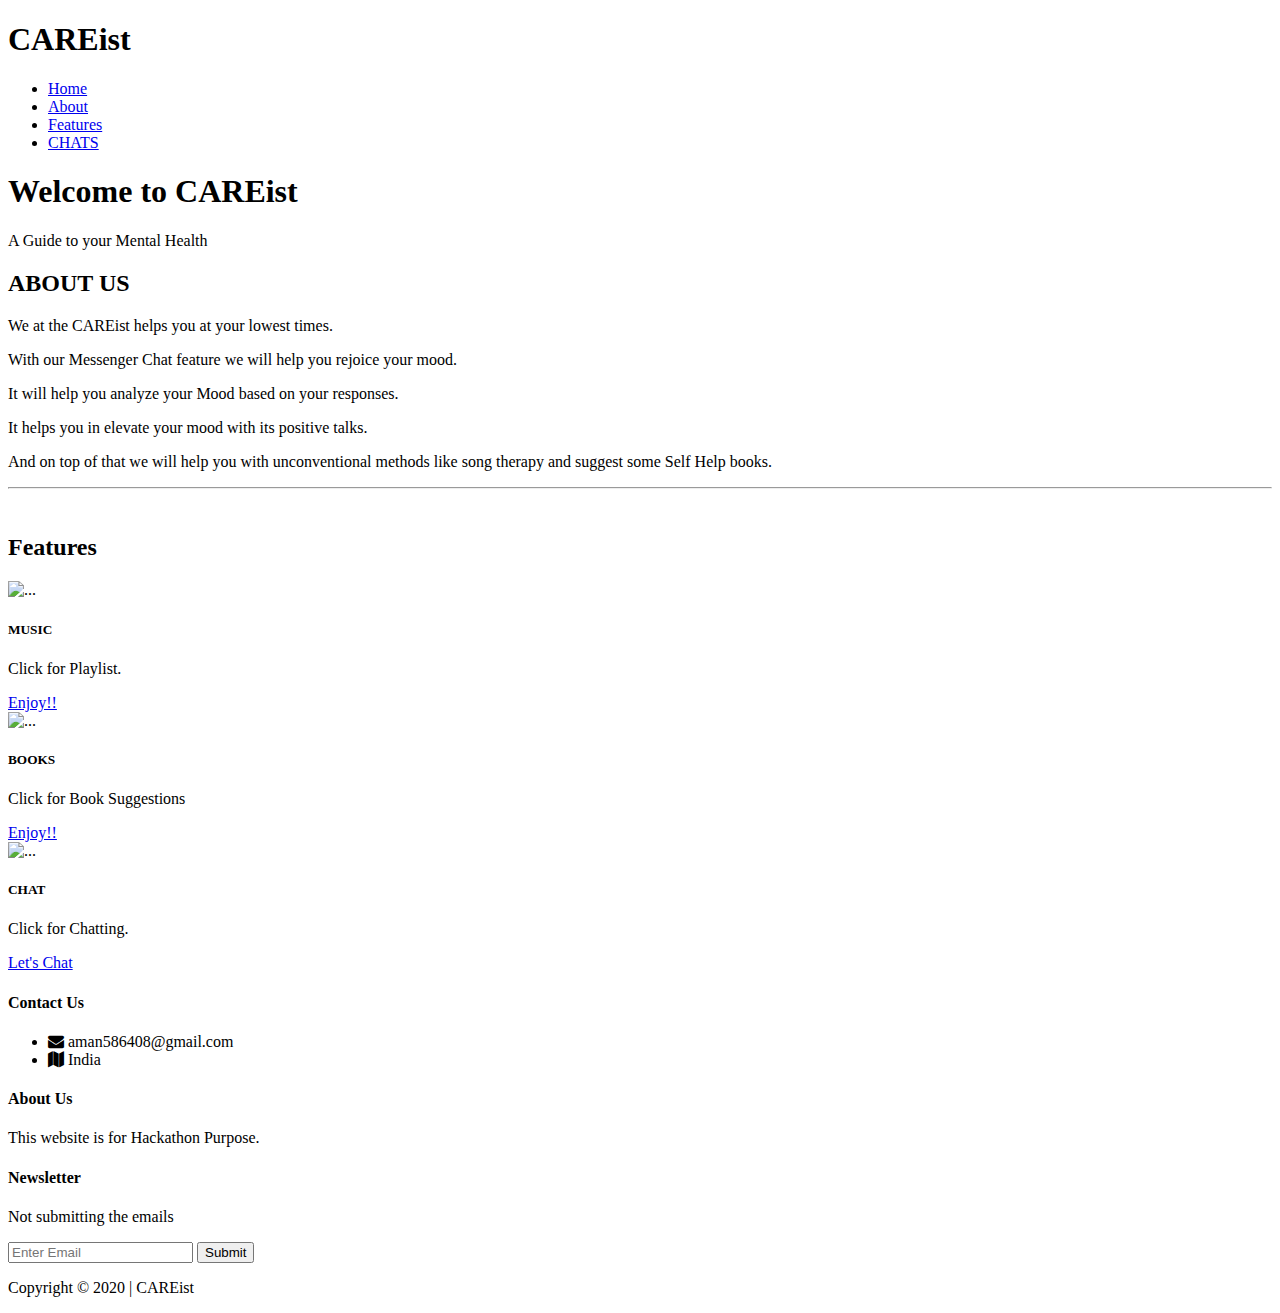
==== index.html @ 6a7dc656 "Added Chatbot" ====
<!DOCTYPE html>
<html>
	<head>
		<meta charset="utf-8" />
		<title>AppTheme</title>
		<link
			rel="stylesheet"
			href="https://cdnjs.cloudflare.com/ajax/libs/flexboxgrid/6.3.1/flexboxgrid.min.css"
			type="text/css"
		/>
		<link
			rel="stylesheet"
			href="https://cdn.jsdelivr.net/npm/bootstrap@4.5.3/dist/css/bootstrap.min.css"
			integrity="sha384-TX8t27EcRE3e/ihU7zmQxVncDAy5uIKz4rEkgIXeMed4M0jlfIDPvg6uqKI2xXr2"
			crossorigin="anonymous"
		/>
		<script
			src="https://cdn.jsdelivr.net/npm/bootstrap@4.5.3/dist/js/bootstrap.bundle.min.js"
			integrity="sha384-ho+j7jyWK8fNQe+A12Hb8AhRq26LrZ/JpcUGGOn+Y7RsweNrtN/tE3MoK7ZeZDyx"
			crossorigin="anonymous"
		></script>
		<link
			rel="stylesheet"
			href="https://cdnjs.cloudflare.com/ajax/libs/font-awesome/4.7.0/css/font-awesome.min.css"
		/>

		<link rel="stylesheet" href="./style.css" />
	</head>
	<body>
		<!-- HEADER -->
		<header id="main-header">
			<div class="container">
				<div
					class="row end-sm end-md end-lg center-xs middle-xs middle-sm middle-md middle-lg"
				>
					<div class="col-xs-12 col-sm-2 col-md-2 col-lg-2">
						<h1><span class="primary-text">CARE</span>ist</h1>
					</div>
					<div class="col-xs-12 col-sm-10 col-md-10 col-lg-10">
						<nav id="navbar">
							<ul>
								<li class="current"><a href="index.html">Home</a></li>
								<li><a href="#page">About</a></li>
								<li><a href="#features">Features</a></li>
								<li><a href="#contact">CHATS</a></li>
							</ul>
						</nav>
					</div>
				</div>
			</div>
		</header>

		<!-- SHOWCASE -->
		<section id="showcase">
			<div class="container">
				<div
					class="row center-xs center-sm center-md center-lg middle-xs middle-sm middle-md middle-lg"
				>
					<div class="col-xs-10 col-sm-10 col-md-10 col-lg-7 showcase-content">
						<h1>Welcome to <span class="primary-text">CARE</span>ist</h1>
						<p>A Guide to your Mental Health</p>
					</div>
				</div>
			</div>
		</section>
		<!-- SUBHEADER -->

		<!-- MAIN PAGE -->
		<section id="page" class="about">
			<div class="container">
				<div class="row center-xs center-sm center-md center-lg">
					<div class="col-xs-12 col-sm-12 col-md-6 col-lg-6">
						<h2><span class="primary-text">ABOUT </span>US</h2>

						<p>
							We at the <span class="primary-text">CARE</span>ist helps you at
							your lowest times.
						</p>

						<p>
							With our <span class="primary-text"> Messenger </span>Chat feature
							we will help you rejoice your mood.
						</p>
						<p>
							It will help you analyze your
							<span class="primary-text"> Mood </span>based on your responses.
						</p>
						<p>It helps you in elevate your mood with its positive talks.</p>
						<p>
							And on top of that we will help you with unconventional methods
							like <span class="primary-text"> song </span>therapy and suggest
							some <span class="primary-text">Self Help</span> books.
						</p>
						<hr />
					</div>
					<div class="col-xs-12 col-sm-12 col-md-6 col-lg-6">
						<img
							id="about-img"
							src="https://images.unsplash.com/photo-1504626877899-b3670586ac9f?ixlib=rb-1.2.1&ixid=eyJhcHBfaWQiOjEyMDd9&auto=format&fit=crop&w=500&q=60"
							alt=""
						/>
					</div>
				</div>
			</div>
		</section>
		<!-- FEATURES -->
		<section id="features">
			<div class="container">
				<div class="row center-xs center-sm center-md center-lg">
					<div class="col-xs-12 col-sm-12 col-md-12 col-lg-12">
						<h2>Features</h2>

						<!-- ICON ROW 1 -->
						<div class="row center-xs center-sm center-md center-lg">
							<div class="col-xs-12 col-sm-4 col-md-4 col-lg-4">
								<div class="card" style="width: 18rem">
									<img
										src="https://images.pexels.com/photos/1407322/pexels-photo-1407322.jpeg?auto=compress&cs=tinysrgb&dpr=2&h=650&w=940"
										class="card-img-top"
										alt="..."
									/>
									<div class="card-body">
										<h5 class="card-title">MUSIC</h5>
										<p class="card-text">Click for Playlist.</p>
										<a
											href="https://www.youtube.com/playlist?list=PLklhd_AtN_8t8ahSl5lvyGEpMJBNgD59d"
											class="btn btn-primary"
											>Enjoy!!</a
										>
									</div>
								</div>
							</div>
							<div class="col-xs-12 col-sm-4 col-md-4 col-lg-4">
								<div class="card" style="width: 18rem">
									<img
										src="https://images.pexels.com/photos/5834/nature-grass-leaf-green.jpg?auto=compress&cs=tinysrgb&dpr=2&h=650&w=940"
										class="card-img-top"
										alt="..."
									/>
									<div class="card-body">
										<h5 class="card-title">BOOKS</h5>
										<p class="card-text">Click for Book Suggestions</p>
										<a
											href="https://www.goodreads.com/shelf/show/self-help"
											class="btn btn-primary"
											>Enjoy!!</a
										>
									</div>
								</div>
							</div>
							<div class="col-xs-12 col-sm-4 col-md-4 col-lg-4">
								<div class="card" style="width: 18rem">
									<img
										src="https://images.pexels.com/photos/1111369/pexels-photo-1111369.jpeg?auto=compress&cs=tinysrgb&dpr=2&h=650&w=940"
										class="card-img-top"
										alt="..."
									/>
									<div class="card-body">
										<h5 class="card-title">CHAT</h5>
										<p class="card-text">Click for Chatting.</p>
										<a
											href="chat.html"
											class="btn btn-primary"
											>Let's Chat</a
										>
									</div>
								</div>
							</div>
						</div>
					</div>
				</div>
			</div>
		</section>

		<!-- COMPANY -->
		<section id="company">
			<div class="container">
				<div class="row">
					<div class="col-xs-12 col-sm-4 col-md-4 col-lg-4">
						<h4>Contact Us</h4>
						<ul>
							<li><i class="fa fa-envelope"></i> aman586408@gmail.com</li>
							<li><i class="fa fa-map"></i> India</li>
						</ul>
					</div>
					<div class="col-xs-12 col-sm-4 col-md-4 col-lg-4">
						<h4>About Us</h4>
						<p>This website is for Hackathon Purpose.</p>
					</div>
					<div class="col-xs-12 col-sm-4 col-md-4 col-lg-4">
						<h4>Newsletter</h4>
						<p>Not submitting the emails</p>
						<form>
							<input type="text" name="email" placeholder="Enter Email" />
							<button type="submit" name="button">Submit</button>
						</form>
					</div>
				</div>
			</div>
		</section>

		<!-- FOOTER -->
		<footer id="main-footer">
			<div class="container">
				<div class="row center-xs center-sm center-md center-lg">
					<div class="col-xs-12 col-sm-12 col-md-12 col-lg-12">
						<p>Copyright &copy; 2020 | CAREist</p>
					</div>
				</div>
			</div>
		</footer>
	</body>
</html>
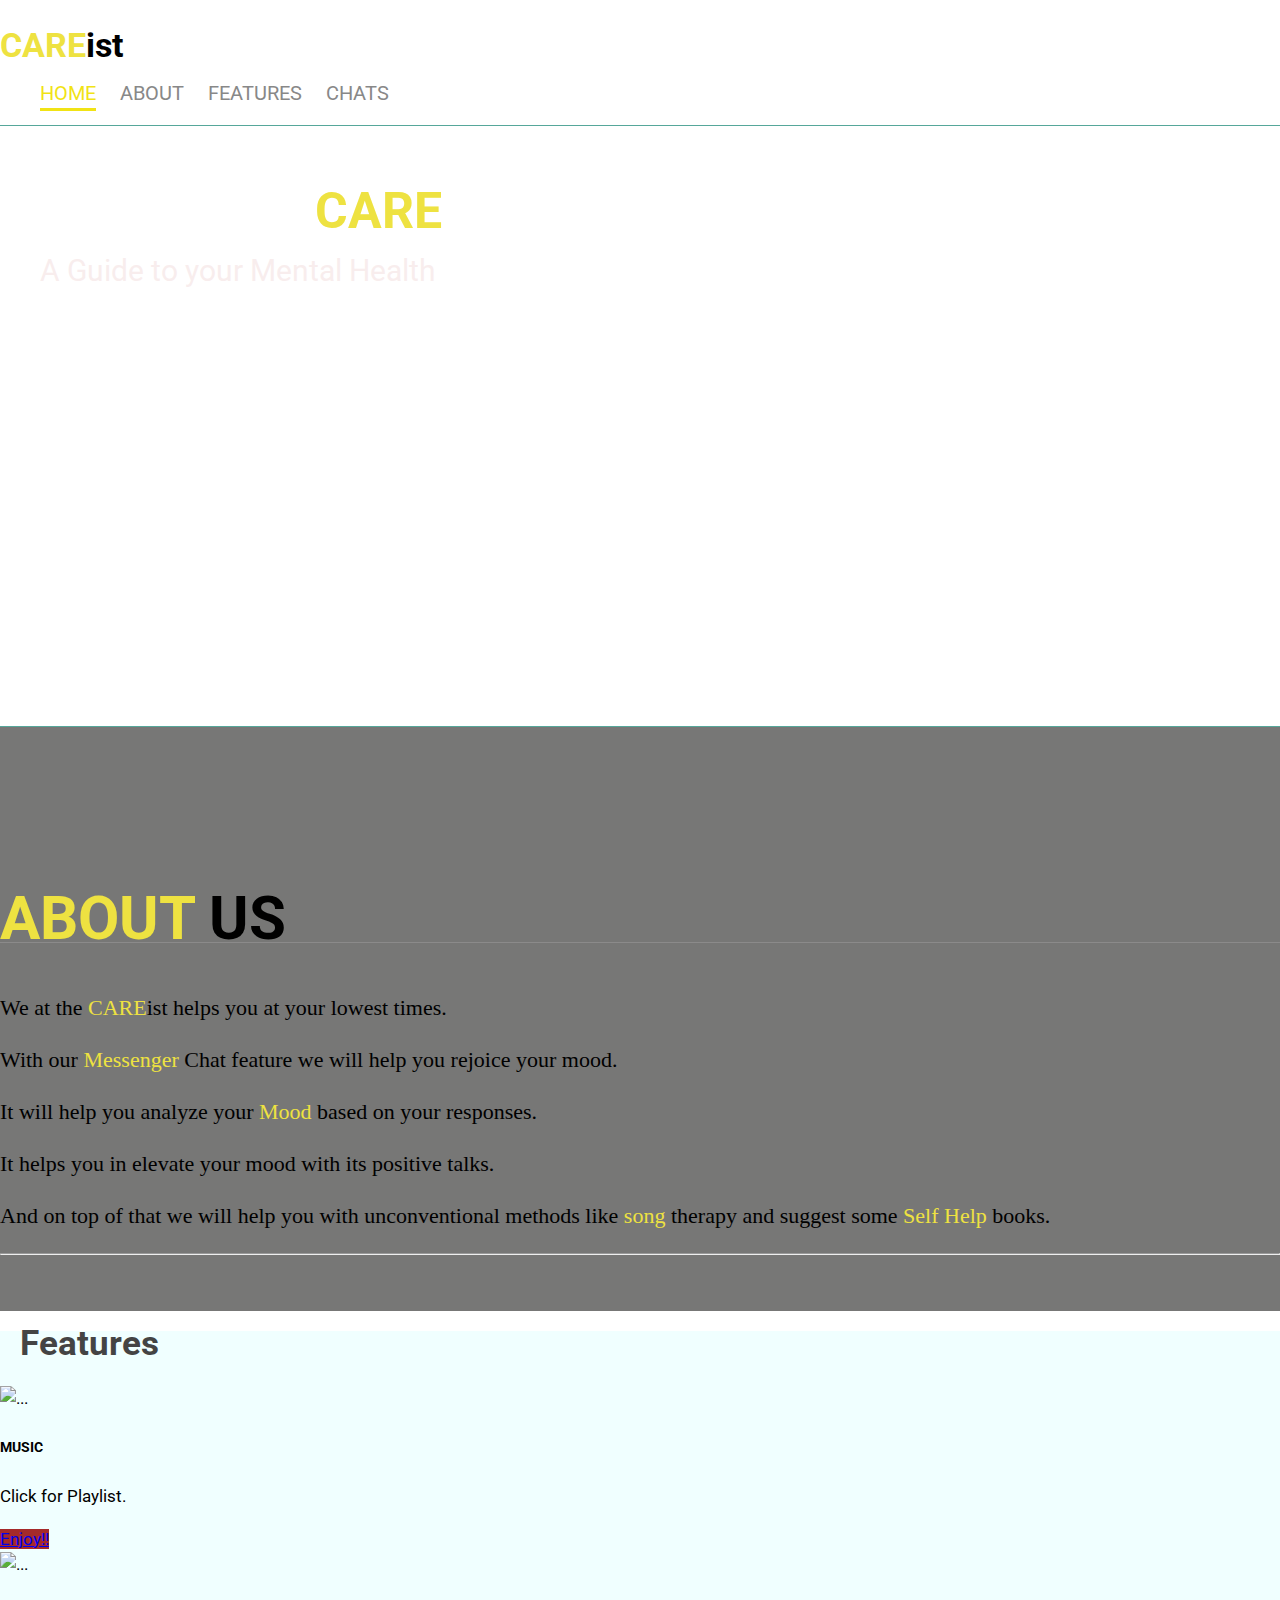
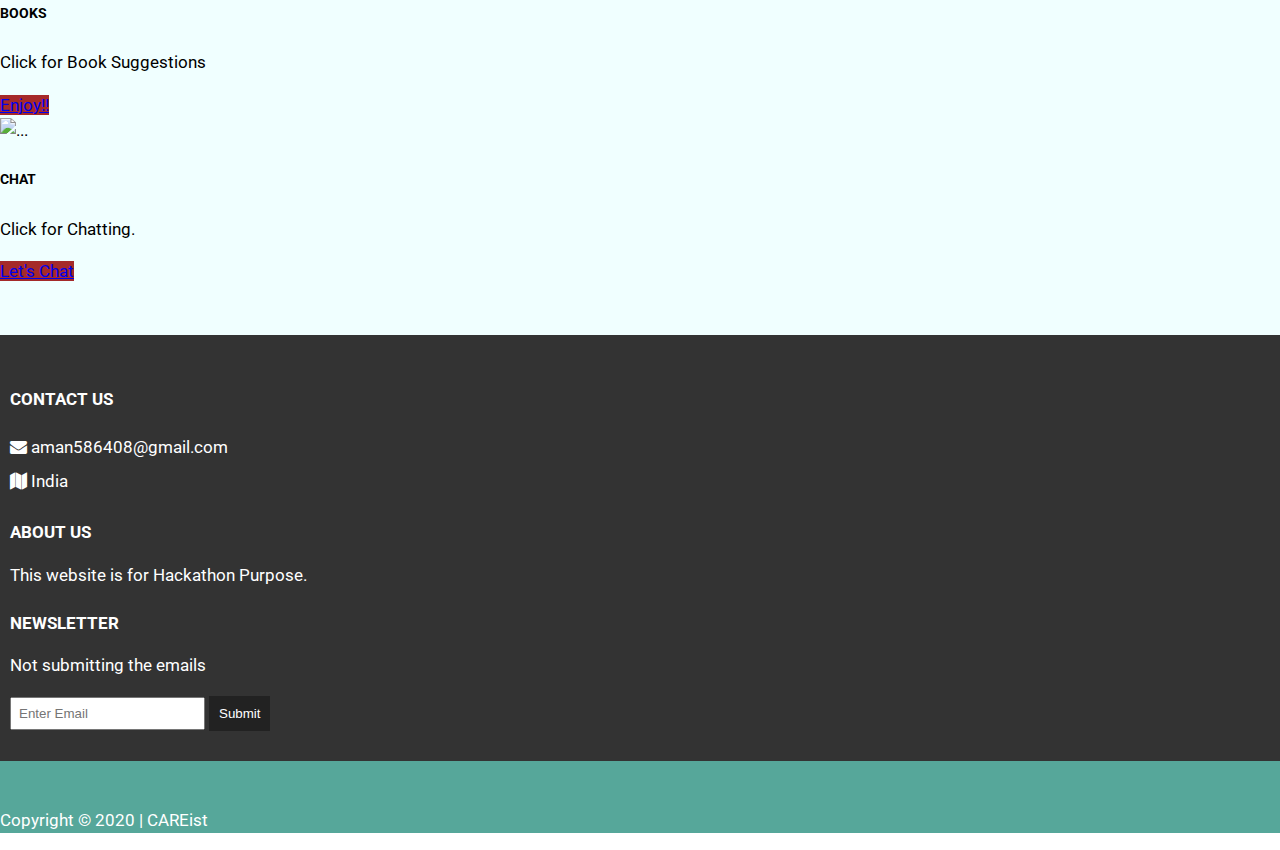
==== commit 6e58e702: "Second Commit" ====
--- a/index.html
+++ b/index.html
@@ -2,7 +2,7 @@
 <html>
 	<head>
 		<meta charset="utf-8" />
-		<title>AppTheme</title>
+		<title>CAREist</title>
 		<link
 			rel="stylesheet"
 			href="https://cdnjs.cloudflare.com/ajax/libs/flexboxgrid/6.3.1/flexboxgrid.min.css"
@@ -23,7 +23,7 @@
 			rel="stylesheet"
 			href="https://cdnjs.cloudflare.com/ajax/libs/font-awesome/4.7.0/css/font-awesome.min.css"
 		/>
-
+		<link rel="stylesheet" href="./chat.html" />
 		<link rel="stylesheet" href="./style.css" />
 	</head>
 	<body>
@@ -69,7 +69,7 @@
 		<section id="page" class="about">
 			<div class="container">
 				<div class="row center-xs center-sm center-md center-lg">
-					<div class="col-xs-12 col-sm-12 col-md-6 col-lg-6">
+					<div class="col-xs-12 col-sm-12 col-md-6 col-lg-6" id="about-us">
 						<h2><span class="primary-text">ABOUT </span>US</h2>
 
 						<p>
@@ -125,6 +125,7 @@
 										<a
 											href="https://www.youtube.com/playlist?list=PLklhd_AtN_8t8ahSl5lvyGEpMJBNgD59d"
 											class="btn btn-primary"
+											target="_blank"
 											>Enjoy!!</a
 										>
 									</div>
@@ -141,6 +142,7 @@
 										<h5 class="card-title">BOOKS</h5>
 										<p class="card-text">Click for Book Suggestions</p>
 										<a
+											target="_blank"
 											href="https://www.goodreads.com/shelf/show/self-help"
 											class="btn btn-primary"
 											>Enjoy!!</a
@@ -158,11 +160,7 @@
 									<div class="card-body">
 										<h5 class="card-title">CHAT</h5>
 										<p class="card-text">Click for Chatting.</p>
-										<a
-											href="chat.html"
-											class="btn btn-primary"
-											>Let's Chat</a
-										>
+										<a href="chat.html" class="btn btn-primary">Let's Chat</a>
 									</div>
 								</div>
 							</div>
--- a/style.css
+++ b/style.css
@@ -0,0 +1,215 @@
+@import url("https://fonts.googleapis.com/css2?family=Roboto&display=swap");
+
+body {
+	font-family: "Roboto", sans-serif;
+	font-size: 17px;
+	line-height: 1.5em;
+	margin: 0;
+	padding: 0;
+}
+
+img {
+	width: 100%;
+}
+
+.container {
+	margin: auto;
+}
+
+/* COMMON CLASSES */
+.primary-text {
+	color: #eee241;
+}
+
+.primary-background {
+	background: #56a79a;
+}
+
+/* HEADER */
+#main-header {
+	padding-top: 10px;
+	border-bottom: 1px solid #56a79a;
+}
+
+/* NAVBAR */
+#navbar {
+	text-transform: uppercase;
+}
+
+#navbar li {
+	display: inline;
+	padding-right: 20px;
+	list-style: none;
+}
+
+#navbar a {
+	font-size: 20px;
+	text-decoration: none;
+	color: #888;
+}
+
+#navbar li.current a,
+#navbar a:hover {
+	color: #f1e315;
+	border-bottom: 3px solid #f1e315;
+	padding-bottom: 3px;
+}
+
+/* SHOWCASE */
+#showcase {
+	background: url("https://images.unsplash.com/photo-1549890762-0a3f8933bc76?ixlib=rb-1.2.1&ixid=eyJhcHBfaWQiOjEyMDd9&auto=format&fit=crop&w=1135&q=80")
+		no-repeat center center/cover;
+	border-bottom: 1px solid #56a79a;
+}
+
+#showcase .row {
+	height: 600px;
+}
+
+#showcase h1 {
+	font-size: 50px;
+	margin-right: 70px;
+	/* padding-bottom: 10px; */
+}
+
+#showcase p {
+	color: rgba(248, 236, 236, 0.932);
+	font-size: 30px;
+	margin-right: 70px;
+}
+
+#showcase .showcase-content {
+	color: #fff;
+	border-radius: 90px;
+	margin-right: 100px;
+	padding: 40px;
+}
+/* about */
+.about {
+	background-color: #585857d0;
+	padding-top: 30px;
+}
+.about h2 {
+	font-size: 60px;
+	padding-bottom: 10px;
+	border-bottom: 1.5px solid rgb(139, 138, 138);
+}
+.about p {
+	font-family: cursive;
+	text-align: left;
+	font-size: 22px;
+	line-height: 30px;
+}
+#about-us {
+	padding-top: 100px;
+}
+/* FEATURES */
+#features {
+	margin: 0px;
+	padding-bottom: 50px;
+	background-color: azure;
+}
+#features h2 {
+	color: rgb(68, 68, 68);
+	font-size: 35px;
+	margin: 20px;
+	padding-bottom: 10px;
+}
+
+#features .fa {
+	font-size: 60px;
+	color: #66d4e7;
+}
+.card-body a {
+	background-color: brown;
+}
+.card-body a:hover {
+	background-color: rgb(62, 186, 122);
+}
+/* COMPANY */
+#company {
+	background: #333;
+	color: #fff;
+	padding: 30px 10px;
+}
+
+#company h4 {
+	text-transform: uppercase;
+	margin-bottom: 0;
+}
+
+#company ul {
+	padding: 0;
+	list-style: none;
+	line-height: 2em;
+}
+
+#company input[type="text"] {
+	padding: 7px;
+}
+
+#company button {
+	background: #222;
+	color: #fff;
+	padding: 10px;
+	border: 0;
+}
+
+/* FOOTER */
+#main-footer {
+	padding-top: 30px;
+	background: #56a79a;
+	color: #fff;
+}
+
+/* PAGE */
+#page {
+	padding-bottom: 20px;
+}
+#about-img {
+	width: 400px;
+	margin-bottom: 20px;
+}
+
+/* CONTACT */
+.contact form {
+	background: #333;
+	color: #fff;
+	padding: 20px;
+}
+
+.contact form input[type="text"] {
+	width: 50%;
+	height: 30px;
+	margin-bottom: 10px;
+}
+
+.contact form textarea {
+	width: 50%;
+	height: 100px;
+}
+
+.contact form button {
+	width: 50%;
+	padding: 10px 0;
+	border: 0;
+	background: #222;
+	color: #fff;
+}
+
+.contact form label {
+	text-transform: uppercase;
+}
+
+/* MEDIA QUERIES */
+@media (max-width: 800px) {
+	#showcase h1 {
+		font-size: 30px;
+	}
+}
+
+@media (max-width: 500px) {
+	#showcase .showcase-content {
+		padding: 40px 10px;
+	}
+}
